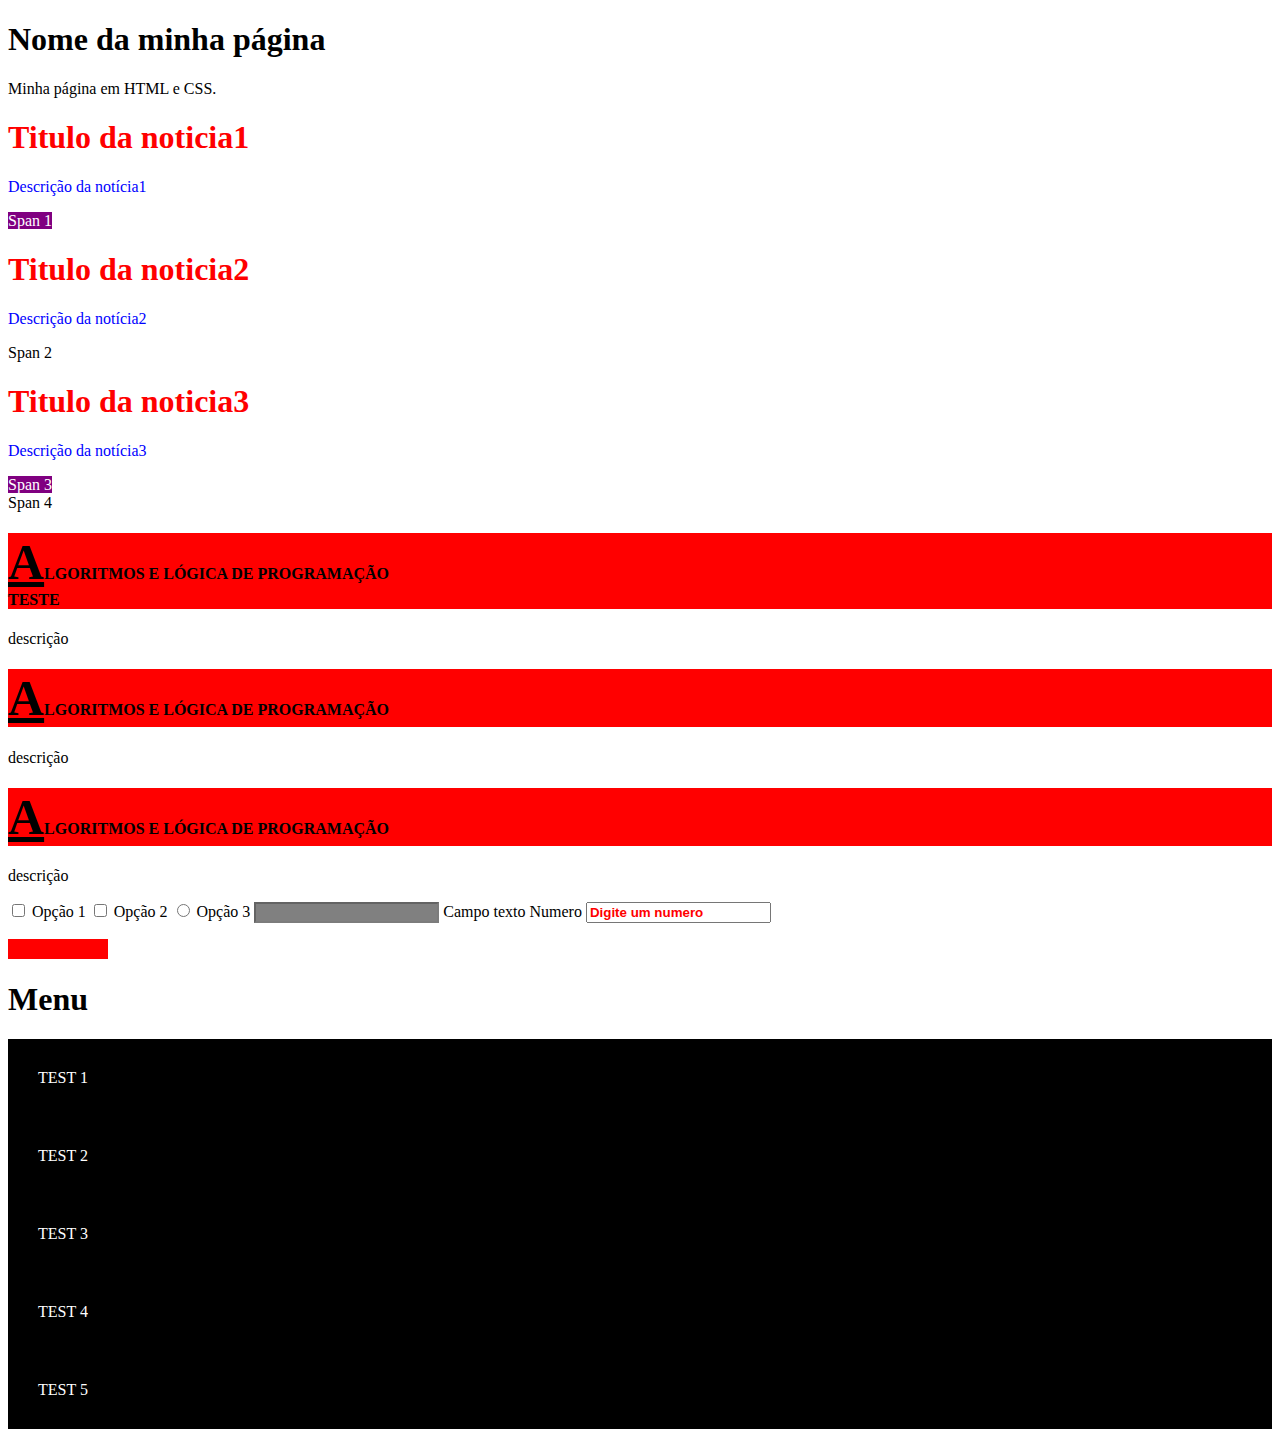
==== combinator-selectors.html @ d5b00a0e "Add pseudo classes and elements" ====
<!DOCTYPE html>
<html>
    <head>
        <!-- EXTERNAL -->
        <link rel="stylesheet" href="styles.css">
    </head>
    <body>
        <h1>Nome da minha página</h1>
        <p>Minha página em HTML e CSS.</p>
        <div>
            <h1>Titulo da noticia1</h1>
            <p>Descrição da notícia1</p>
            <section><span>Span 1</span></section>
        </div>
        <div>
            <h1>Titulo da noticia2</h1>
            <p>Descrição da notícia2</p>
            <span>Span 2</span>
        </div>
        <div>
            <h1>Titulo da noticia3</h1>
            <p>Descrição da notícia3</p>
            <section><span>Span 3</span></section>
        </div>
        <section><div><span>Span 4</span></div></section>


        <article>
            <h4>Algoritmos e lógica de programação<br>Teste</h4>
            <p>Descrição</p>
        </article>

        <article>
            <h4>Algoritmos e lógica de programação</h4>
            <p>Descrição</p>
        </article>

        <article>
            <h4>Algoritmos e lógica de programação</h4>
            <p>Descrição</p>
        </article>

        
        <input type="checkbox"> Opção 1
        <input type="checkbox"> Opção 2
        <input type="radio"> Opção 3
        <input type="text" disabled> Campo texto
        Numero <input type="number" placeholder="Digite um numero"> 
        <p></p>
 
        <nav>
            <h1>Menu</h1>
            <div>Test 1</div>
            <div>Test 2</div>
            <div>Test 3</div>
            <div>Test 4</div>
            <div>Test 5</div>
        </nav>


    </body>
</html>
---- styles.css ----
/* Descendant selectors*/
div h1 {
    color: red;
}

div p {
    color: blue;
}

/* Child selector */
section > span {
    background-color: purple;
    color: white;
}

h4 {
    text-transform: uppercase;
}

/* Adjacent Sibling Selector (+) */
h4 + p {
    text-transform: lowercase;
}

/* General Sibling Selector (~)*/
nav ~ div {
    background-color: black;
    color: white;
    padding: 30px;
}

nav div {
    background-color: black;
    color: white;
    padding: 30px;
    text-transform: uppercase;
}

nav div:hover {
    background-color: purple;
    cursor: pointer;
}

input[type="checkbox"]:checked {
    box-shadow: 0 0 0 3px red;
}

input[type="radio"]:checked {
    box-shadow: 0 0 0 3px blue;
}

input[type="text"]:disabled {
    background-color: gray;
}

p:empty {
    background-color: red;
    width: 100px;
    height: 20px;
}

input[type="number"]::placeholder {
    color: red;
    font-weight: bold;
}

article h4::first-letter {
    text-decoration: underline;
    font-size: 50px;
}

article h4 {
    background-color: red;
}
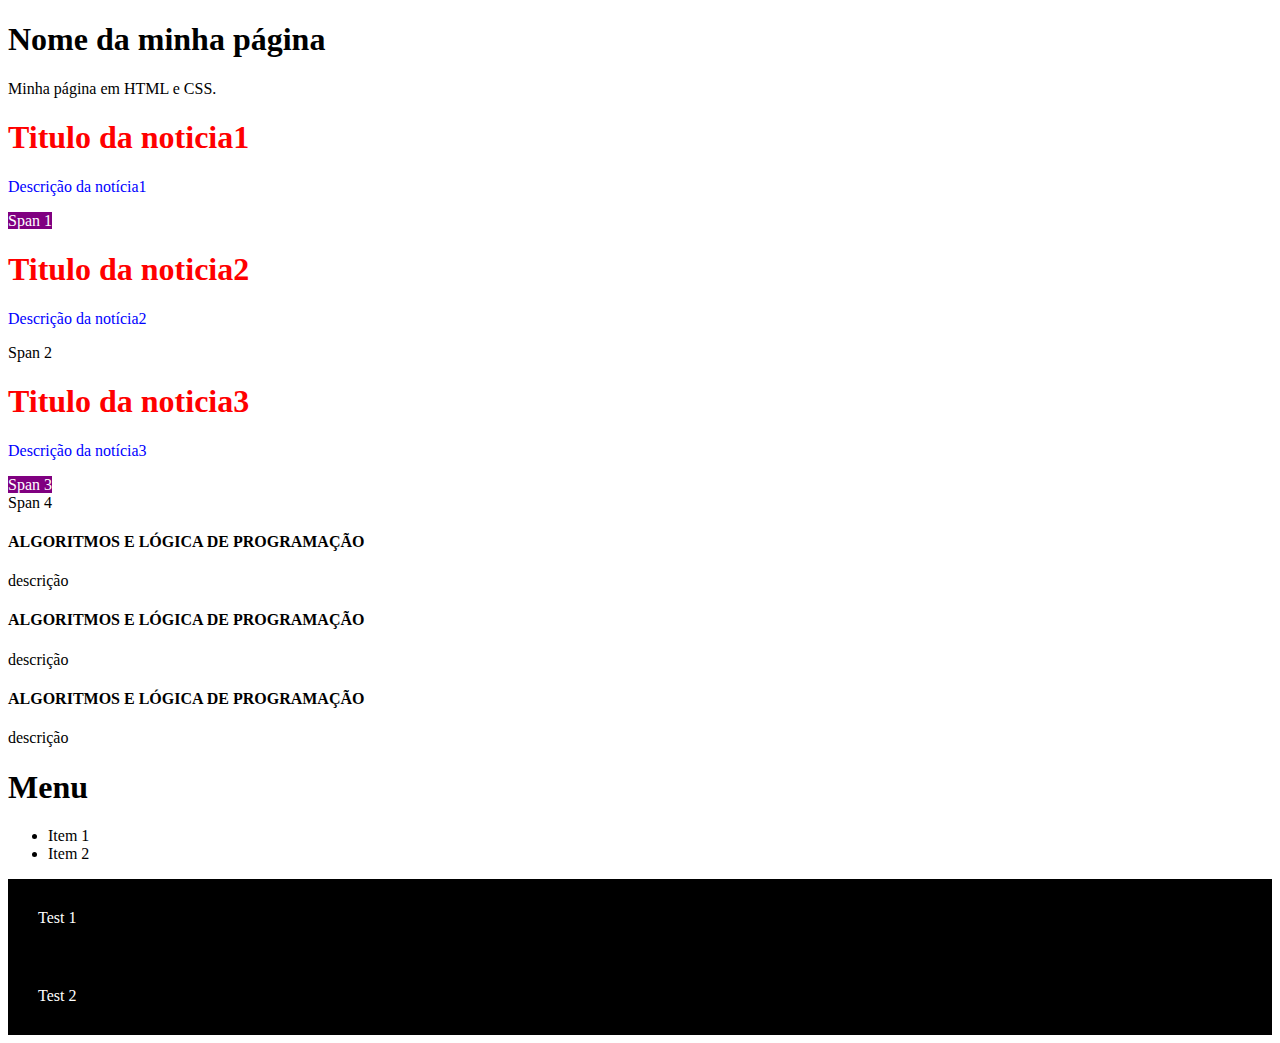
==== commit 1e5b2d94: "Add combinator selectors and external css" ====
--- a/combinator-selectors.html
+++ b/combinator-selectors.html
@@ -26,7 +26,7 @@
 
 
         <article>
-            <h4>Algoritmos e lógica de programação<br>Teste</h4>
+            <h4>Algoritmos e lógica de programação</h4>
             <p>Descrição</p>
         </article>
 
@@ -40,23 +40,20 @@
             <p>Descrição</p>
         </article>
 
-        
-        <input type="checkbox"> Opção 1
-        <input type="checkbox"> Opção 2
-        <input type="radio"> Opção 3
-        <input type="text" disabled> Campo texto
-        Numero <input type="number" placeholder="Digite um numero"> 
-        <p></p>
- 
         <nav>
             <h1>Menu</h1>
-            <div>Test 1</div>
-            <div>Test 2</div>
-            <div>Test 3</div>
-            <div>Test 4</div>
-            <div>Test 5</div>
+            <ul>
+                <li>Item 1</li>
+                <li>Item 2</li>
+            </ul>
         </nav>
 
+        <div>
+            Test 1
+        </div>
 
+        <div>
+            Test 2
+        </div>
     </body>
 </html>--- a/styles.css
+++ b/styles.css
@@ -27,48 +27,4 @@
     background-color: black;
     color: white;
     padding: 30px;
-}
-
-nav div {
-    background-color: black;
-    color: white;
-    padding: 30px;
-    text-transform: uppercase;
-}
-
-nav div:hover {
-    background-color: purple;
-    cursor: pointer;
-}
-
-input[type="checkbox"]:checked {
-    box-shadow: 0 0 0 3px red;
-}
-
-input[type="radio"]:checked {
-    box-shadow: 0 0 0 3px blue;
-}
-
-input[type="text"]:disabled {
-    background-color: gray;
-}
-
-p:empty {
-    background-color: red;
-    width: 100px;
-    height: 20px;
-}
-
-input[type="number"]::placeholder {
-    color: red;
-    font-weight: bold;
-}
-
-article h4::first-letter {
-    text-decoration: underline;
-    font-size: 50px;
-}
-
-article h4 {
-    background-color: red;
 }